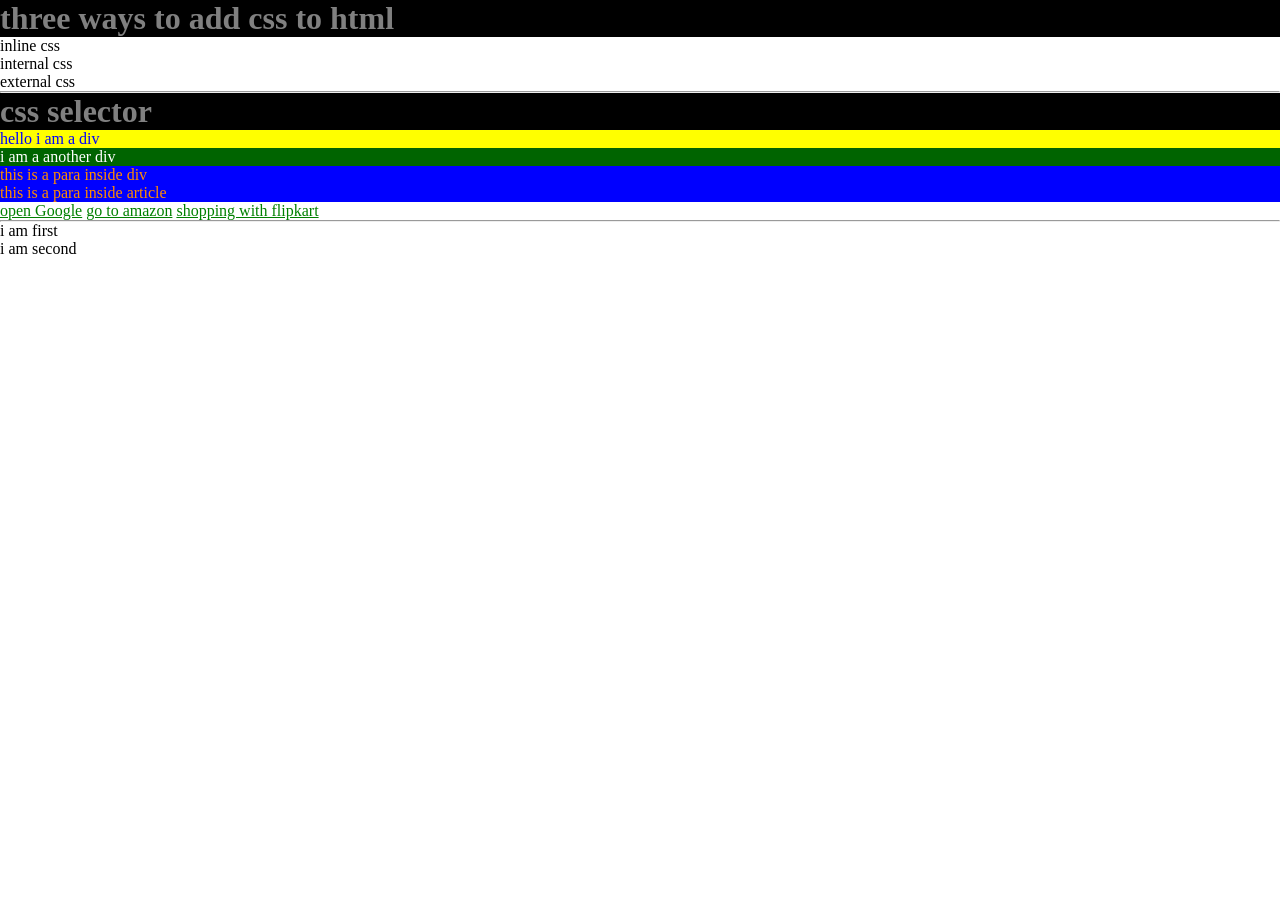
==== harry.html @ 01cfc4dd "this is website creator folder" ====
<!DOCTYPE html>
<html lang="en">
<head>
    <meta charset="UTF-8">
    <meta name="viewport" content="width=device-width, initial-scale=1.0">
    <title>Document</title>
    <link rel="stylesheet" href="style.css">
    <style>
        /* h1{
            color: gray;
            background-color: black;
        } */
    </style>
</head>
<body>
    <!-- <h1 style="color: gray; background-color: black;">three ways to add css to html</h1> -->
     <h1>three ways to add css to html</h1>
    <div>
        <ol type="I">
            <li>inline css</li>
            <li>internal css</li>
            <li>external css</li>
        </ol>
    </div>
    <hr>
       <h1>css selector</h1>
       <div class="red">hello i am a div</div>
       <div id="white">i am a another div</div>
       <div>
        <p>this is a para inside div</p>
       </div>
       <div>
        <article>
            <p>this is a para inside article</p>
        </article>
       </div>
       <a href="https://www.Google.com">open Google</a>
       <a href="https://www.amazon.in/?&tag=googhydrabk1-21&ref=pd_sl_8ajnwscezy_e&adgrpid=155259813353&hvpone=&hvptwo=&hvadid=674893539992&hvpos=&hvnetw=g&hvrand=15741888694097902158&hvqmt=e&hvdev=c&hvdvcmdl=&hvlocint=&hvlocphy=9303277&hvtargid=kwd-298301461664&hydadcr=5625_2359479&gad_source=1">go to amazon</a>
       <a href="https://www.google.com/search?gs_ssp=eJzj4tLP1TdILkqpqihQYDRgdGDw4kjLySzITiwqAQBm2Afs&q=flipkart&rlz=1C1GBSK_enIN1127IN1127&oq=fipcar&gs_lcrp=[base64]&sourceid=chrome&ie=UTF-8">shopping with flipkart</a>
       <hr>
       <main class="one">
        <p>i am first</p>
        <p>i am second</p>
       </main>
</body>
</html>
---- style.css ----
/* element selector */
h1{
    color: gray;
    background-color: black;
}
/* div{ */
    /* color: blue; */
    /* background-color: yellow; */
/* } */

/* class selector */
.red{
    color: blue;
    background-color: yellow;
}
/* id selector */
#white{
    color: white;
    background-color: darkgreen;
}
/* child selector  */
div > p{
    color: skyblue;
    background-color: black;
}
/* descendent selector  */
div p{
    color: darkorange;
    background-color: blue;
}
/* universal selector  */
*{
    margin: 0;
    padding: 0;
}
/* pseduo selector  */
a:visited{
    color: rgb(190, 68, 89);
}
a:active{
    color: darkred;
}
a:link{
    color: green;
}
a:hover{
    background-color: darkblue;
}
/* p:first-child{ */
    /* background-color: aqua; */
/* } */
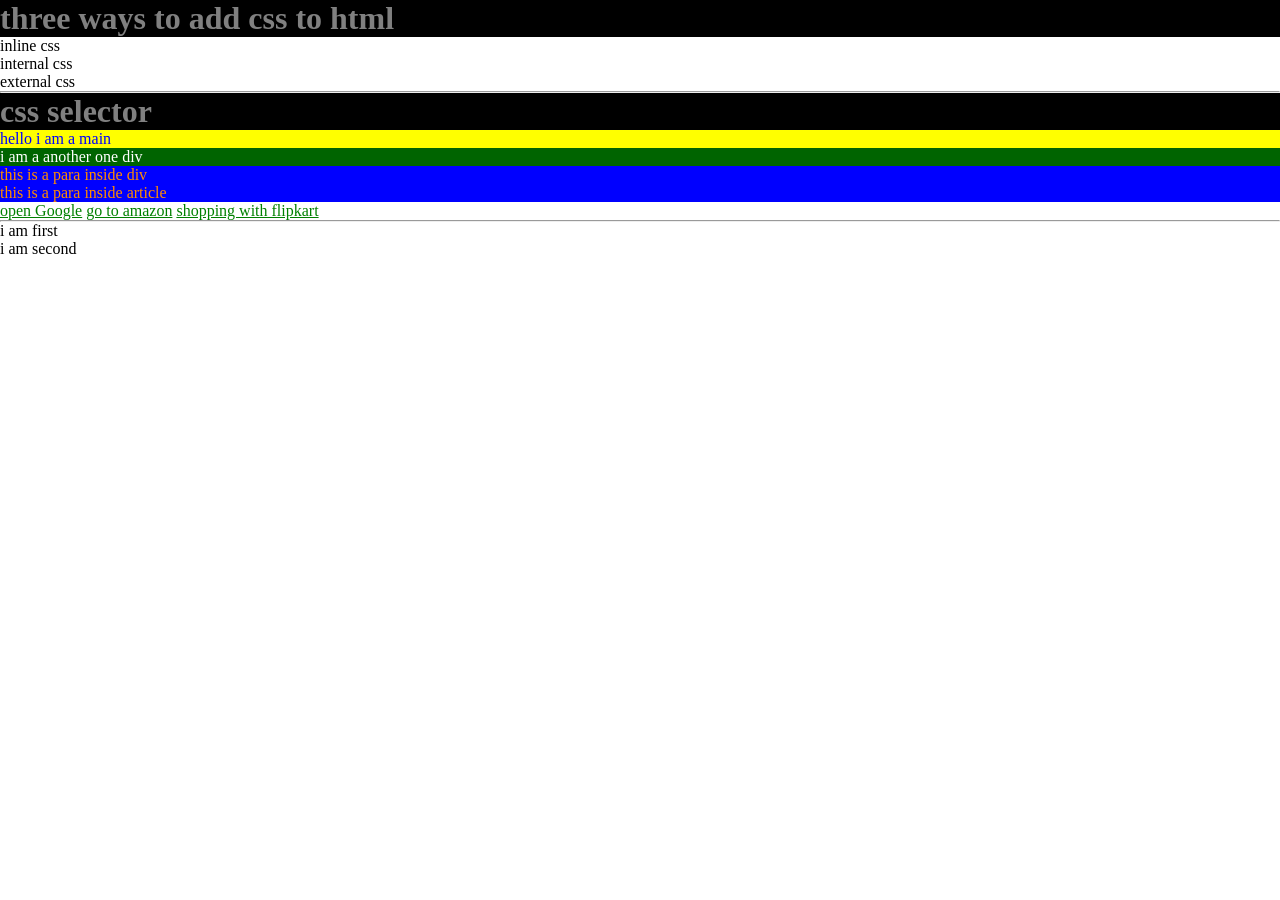
==== commit 65c8382f: "harry and rohit are little bit changed" ====
--- a/harry.html
+++ b/harry.html
@@ -24,8 +24,8 @@
     </div>
     <hr>
        <h1>css selector</h1>
-       <div class="red">hello i am a div</div>
-       <div id="white">i am a another div</div>
+       <div class="red">hello i am a main <div></div></div>
+       <div id="white">i am a another one div</div>
        <div>
         <p>this is a para inside div</p>
        </div>
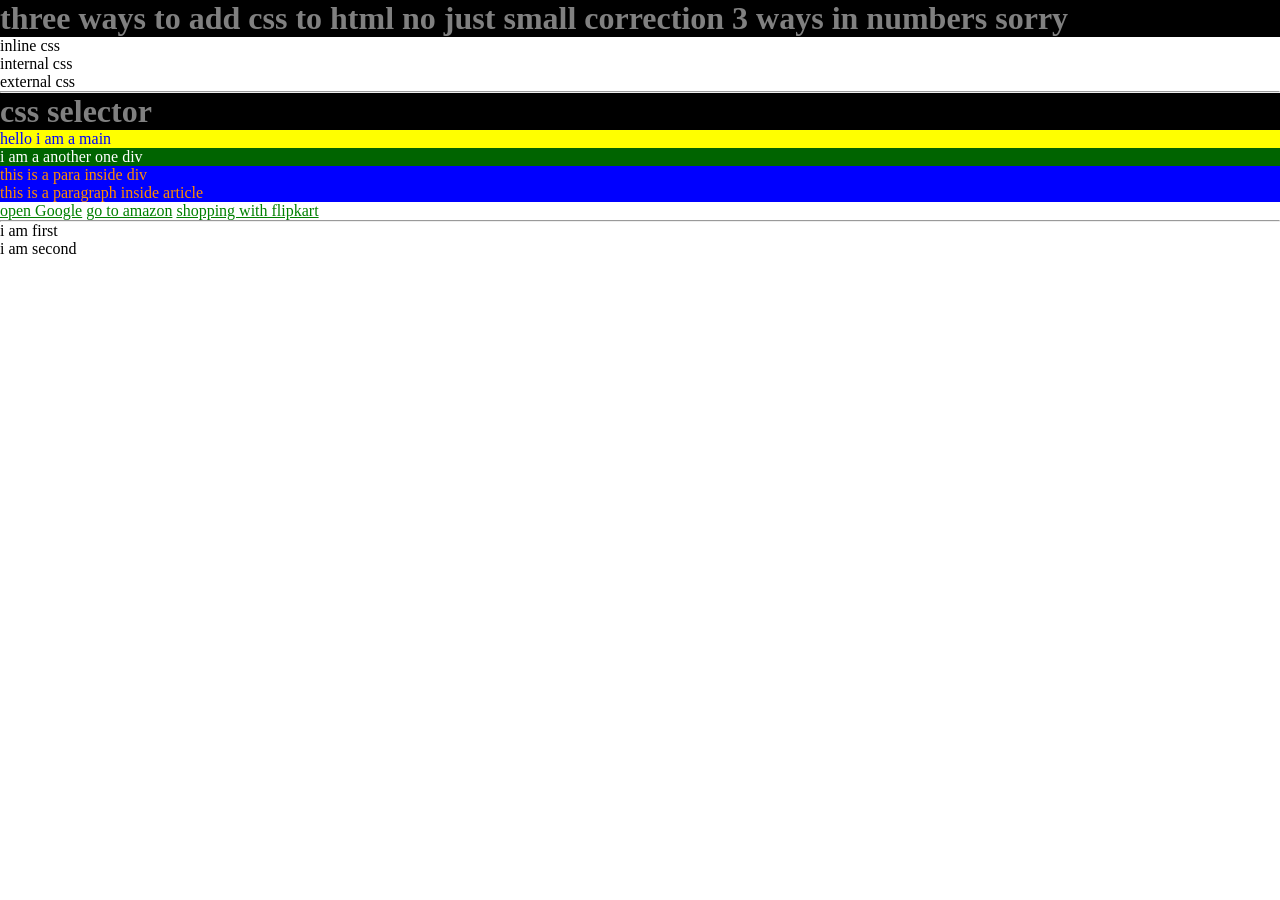
==== commit c4230616: "Update heading and paragraph text in harry.html" ====
--- a/harry.html
+++ b/harry.html
@@ -14,7 +14,7 @@
 </head>
 <body>
     <!-- <h1 style="color: gray; background-color: black;">three ways to add css to html</h1> -->
-     <h1>three ways to add css to html</h1>
+     <h1>three ways to add css to html no just small correction 3  ways in numbers sorry</h1>
     <div>
         <ol type="I">
             <li>inline css</li>
@@ -31,7 +31,7 @@
        </div>
        <div>
         <article>
-            <p>this is a para inside article</p>
+            <p>this is a paragraph inside article</p>
         </article>
        </div>
        <a href="https://www.Google.com">open Google</a>
@@ -43,4 +43,4 @@
         <p>i am second</p>
        </main>
 </body>
-</html>+</html>
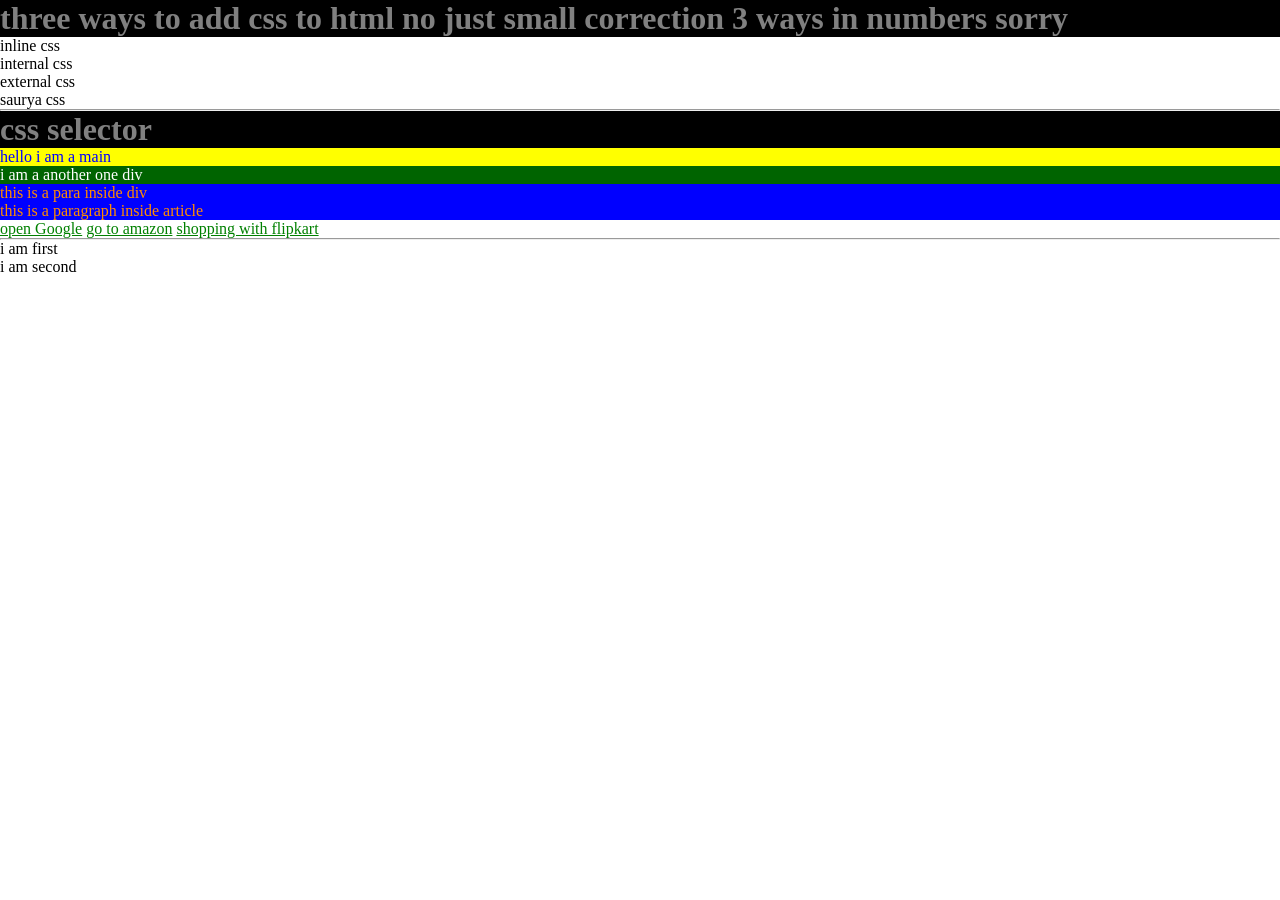
==== commit fb8f814a: "Add 'saurya css' to the list of CSS types in harry.html" ====
--- a/harry.html
+++ b/harry.html
@@ -20,6 +20,7 @@
             <li>inline css</li>
             <li>internal css</li>
             <li>external css</li>
+            <li>saurya css</li>
         </ol>
     </div>
     <hr>
